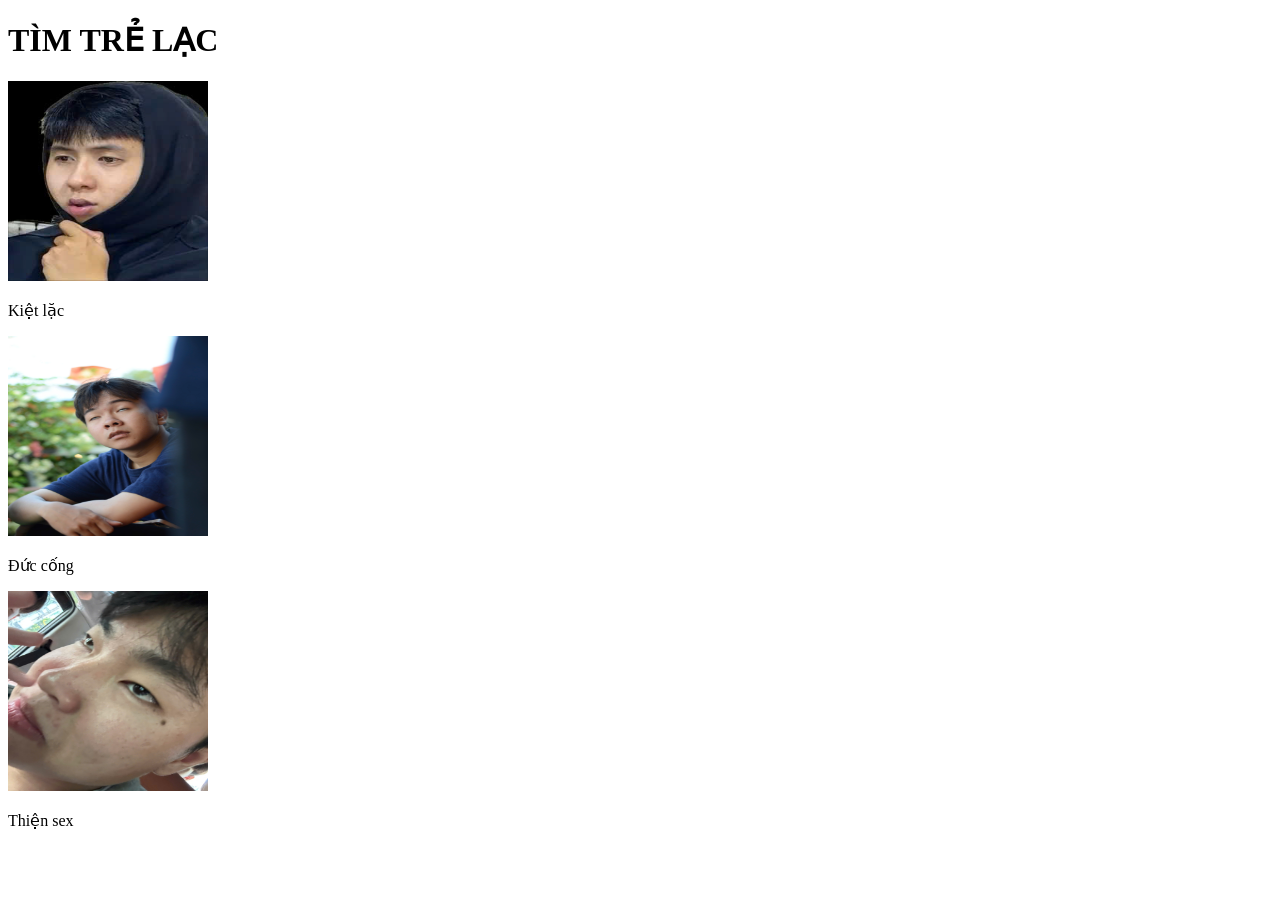
==== index.html @ 13239437 "DuAnTTL" ====
<!doctype html>
<html lang="vi">
  <head>
    <meta charset="UTF-8" />
    <meta name="viewport" content="width=device-width, initial-scale=1.0" />
    <title>Document</title>
  </head>
  <body>
    <h1>TÌM TRẺ LẠC</h1>
    <img src="./kiet.jpg" alt="Kiệt" width="200" height="200" />
    <p>Kiệt lặc</p>
    <img src="./qui.jpg" alt="Qui" width="200" height="200" />
    <p>Đức cống</p>
    <img src="./thien.jpg" alt="Thiện" width="200" height="200" />
    <p>Thiện sex</p>
  </body>
</html>
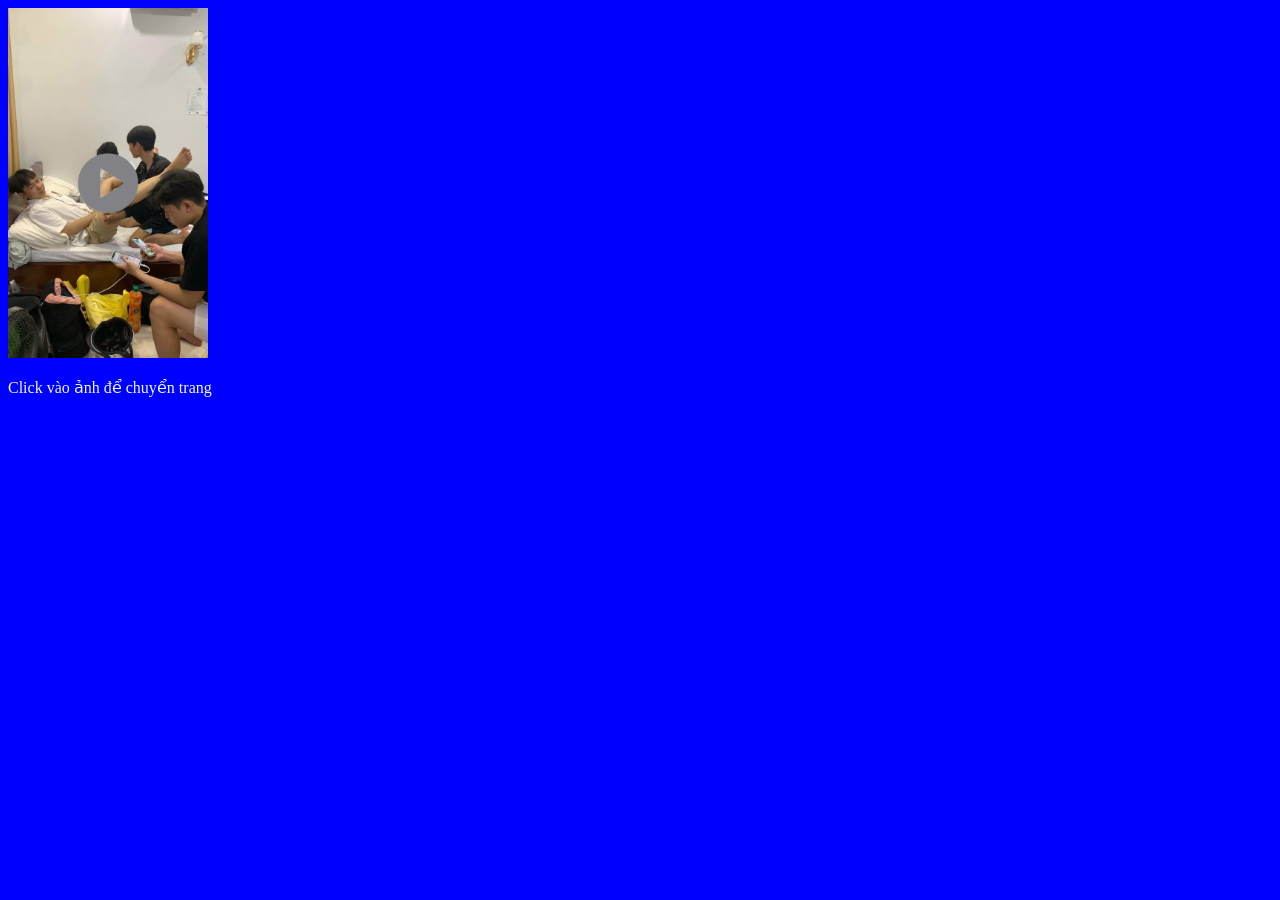
==== commit bb1eb883: "Add files via upload" ====
--- a/index.html
+++ b/index.html
@@ -3,15 +3,13 @@
   <head>
     <meta charset="UTF-8" />
     <meta name="viewport" content="width=device-width, initial-scale=1.0" />
+    <link rel="stylesheet" href="style.css" />
     <title>Document</title>
   </head>
   <body>
-    <h1>TÌM TRẺ LẠC</h1>
-    <img src="./kiet.jpg" alt="Kiệt" width="200" height="200" />
-    <p>Kiệt lặc</p>
-    <img src="./qui.jpg" alt="Qui" width="200" height="200" />
-    <p>Đức cống</p>
-    <img src="./thien.jpg" alt="Thiện" width="200" height="200" />
-    <p>Thiện sex</p>
+    <a href="/contact.html"
+      ><img src="/tapthe.jpg" width="200" height="350" alt=""
+    /></a>
+    <p>Click vào ảnh để chuyển trang</p>
   </body>
 </html>
--- a/style.css
+++ b/style.css
@@ -0,0 +1,38 @@
+body {
+  background-color: blue;
+}
+h1 {
+  color: aliceblue;
+}
+p {
+  color: aliceblue;
+}
+/* Container bên ngoài: dùng Flexbox để xếp ngang các khung ảnh */
+.image-container {
+  display: flex;
+  justify-content: left; /* Căn giữa toàn bộ cụm ảnh */
+  gap: 20px; /* Khoảng cách giữa các cụm ảnh */
+}
+
+/* Khung bọc từng ảnh và chữ: chia tỉ lệ kích thước */
+.image-card {
+  width: 30%; /* Mỗi cụm chiếm khoảng 30% chiều rộng */
+  display: flex;
+  flex-direction: column; /* Đảm bảo chữ bị đẩy xuống dưới ảnh */
+  align-items: center; /* Căn giữa ảnh và chữ */
+  text-align: center; /* Căn giữa nội dung chữ */
+}
+
+/* Định dạng cho bản thân bức ảnh */
+.image-card img {
+  width: 100%; /* Ảnh hiển thị vừa vặn với chiều rộng của khung bọc nó */
+  height: auto; /* Giữ nguyên tỷ lệ ảnh để không bị méo */
+  border-radius: 8px; /* Bo góc ảnh một chút cho đẹp */
+}
+
+/* Định dạng cho đoạn văn bản dưới ảnh */
+.image-card p {
+  margin-top: 10px; /* Tạo khoảng cách giữa ảnh và chữ phía dưới */
+  font-size: 16px;
+  color: #333;
+}
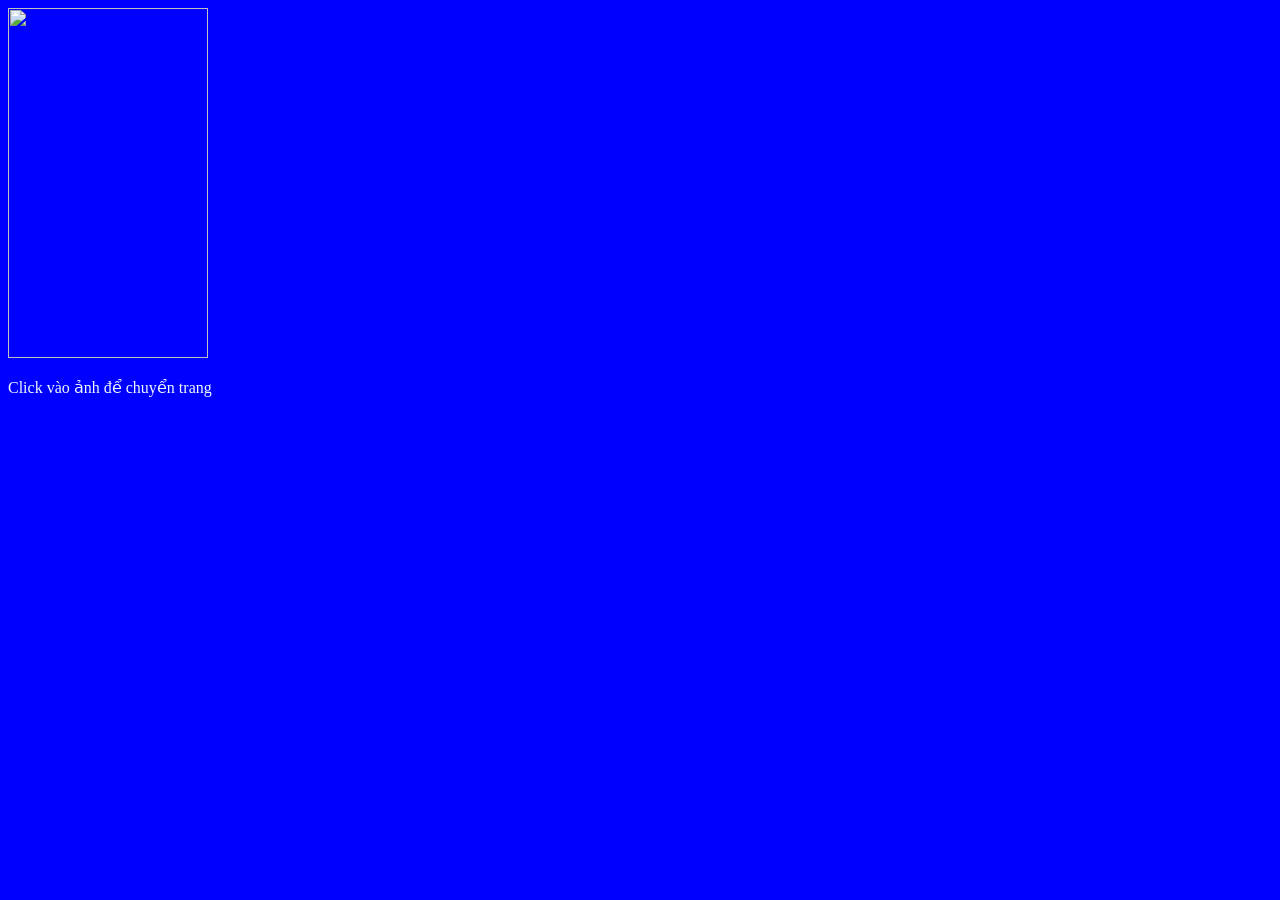
==== commit e7cb2877: "Add files via upload" ====
--- a/index.html
+++ b/index.html
@@ -8,7 +8,7 @@
   </head>
   <body>
     <a href="/contact.html"
-      ><img src="/tapthe.jpg" width="200" height="350" alt=""
+      ><img src="/tapthe.JPG" width="200" height="350" alt=""
     /></a>
     <p>Click vào ảnh để chuyển trang</p>
   </body>
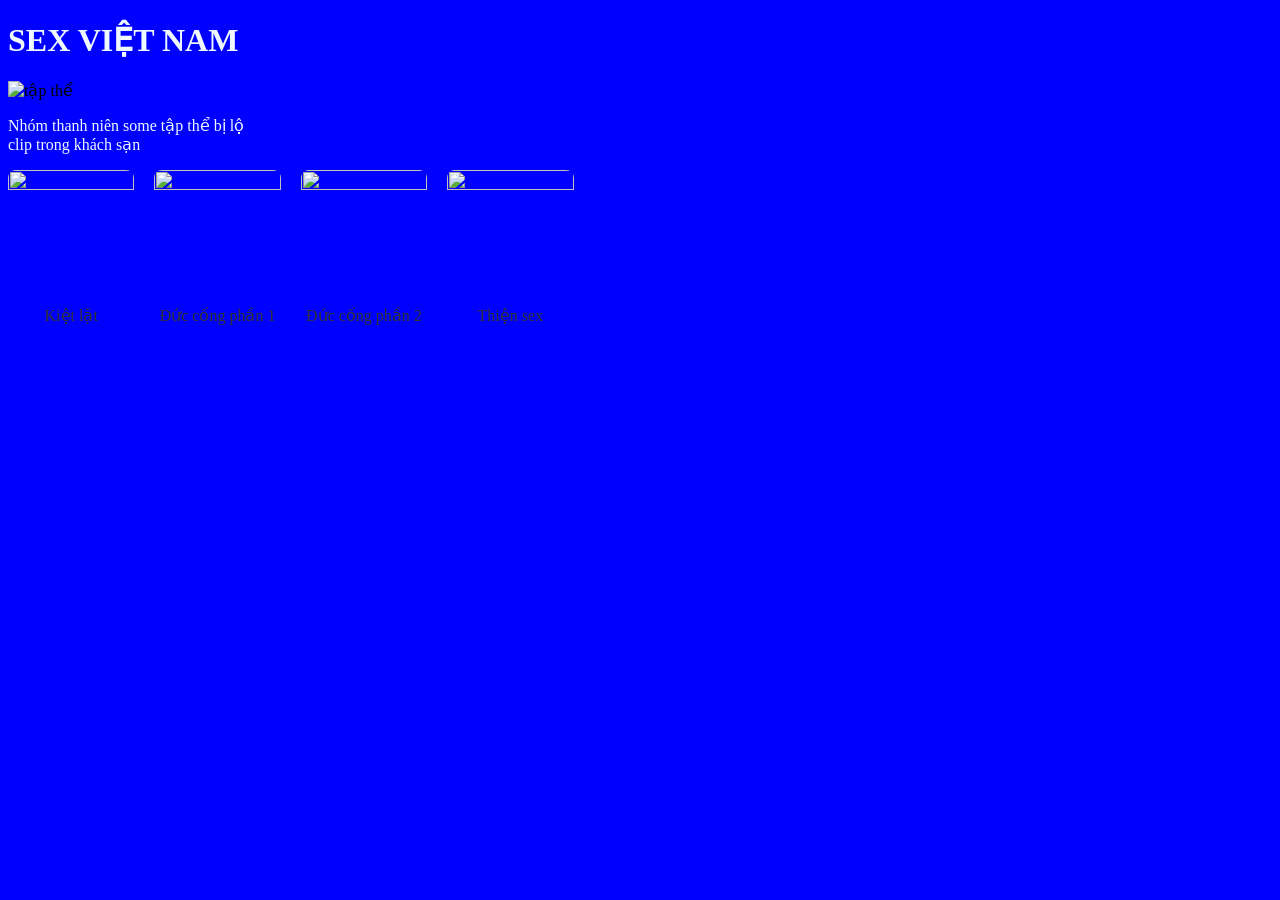
==== commit 417cd0fa: "Add files via upload" ====
--- a/index.html
+++ b/index.html
@@ -3,13 +3,32 @@
   <head>
     <meta charset="UTF-8" />
     <meta name="viewport" content="width=device-width, initial-scale=1.0" />
-    <link rel="stylesheet" href="style.css" />
+   <link rel="stylesheet" href="style.css" />
     <title>Document</title>
   </head>
   <body>
-    <a href="/contact.html"
-      ><img src="/tapthe.JPG" width="200" height="350" alt=""
-    /></a>
-    <p>Click vào ảnh để chuyển trang</p>
+    <h1>SEX VIỆT NAM</h1>
+    <img src="./img/tapthe.JPG" alt="tập thể" width="450" height="550" />
+    <p>Nhóm thanh niên some tập thể bị lộ</br>
+         clip trong khách sạn</p>
+         <div class="image-container">
+     <!-- Thêm class="image-card" vào đây -->
+     <div class="image-card">
+         <img src="./img/kiet.JPG" alt="" width="100" height="100">
+         <p>Kiệt lặt</p>
+     </div>
+     <div class="image-card">
+         <img src="./img/qui1.JPG" alt="" width="100" height="100">
+        <p>Đức cống phần 1</p>
+     </div>
+     <div class="image-card">
+         <img src="./img/qui2.JPG" alt="" width="100" height="100">
+         <p>Đức cống phần 2</p>
+     </div>
+     <div class="image-card">
+         <img src="./img/thien.JPG" alt="" width="100" height="100">
+         <p>Thiện sex</p>
+     </div>
+</div>
   </body>
 </html>
--- a/style.css
+++ b/style.css
@@ -16,7 +16,7 @@
 
 /* Khung bọc từng ảnh và chữ: chia tỉ lệ kích thước */
 .image-card {
-  width: 30%; /* Mỗi cụm chiếm khoảng 30% chiều rộng */
+  width: 10%; /* Mỗi cụm chiếm khoảng 30% chiều rộng */
   display: flex;
   flex-direction: column; /* Đảm bảo chữ bị đẩy xuống dưới ảnh */
   align-items: center; /* Căn giữa ảnh và chữ */
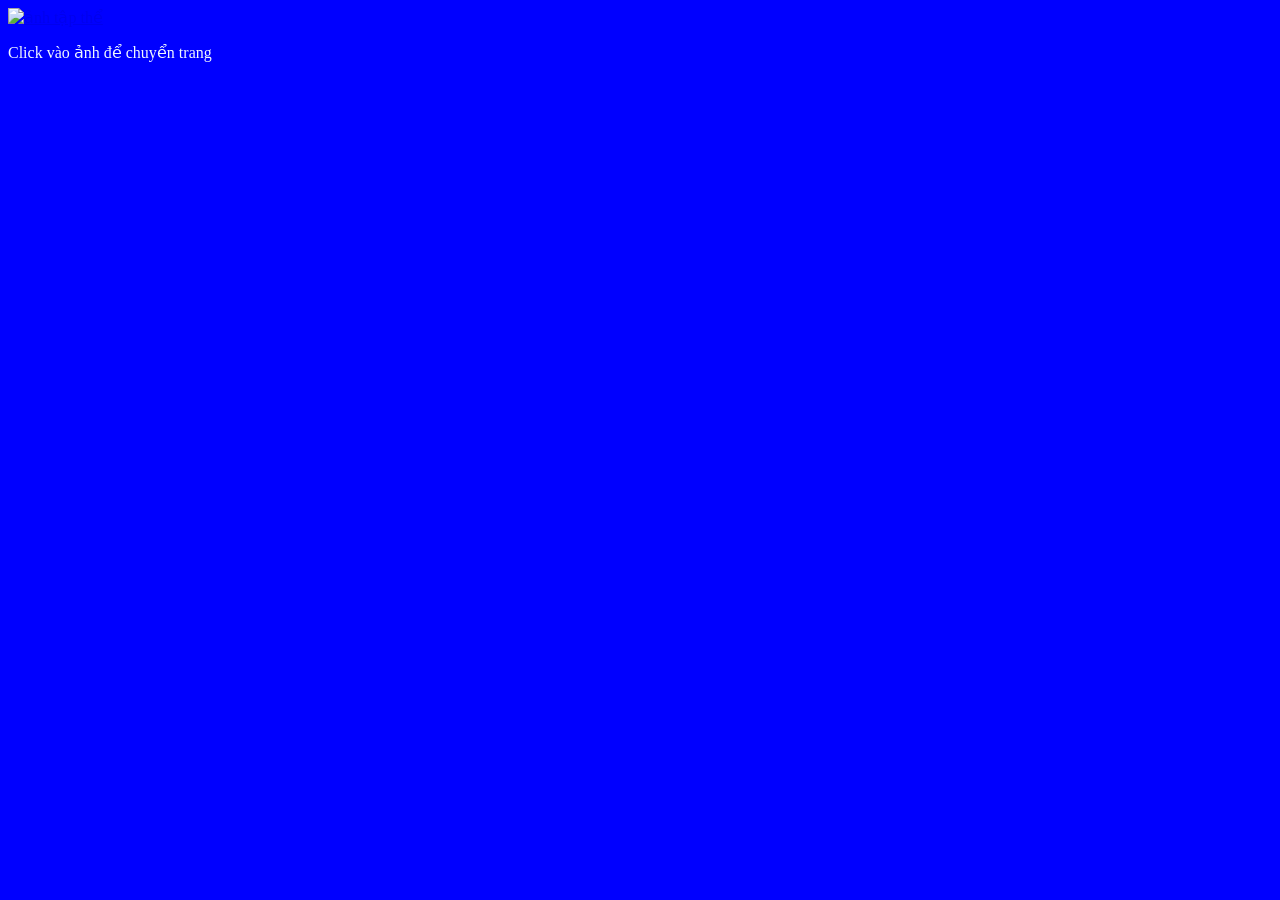
==== commit 0c075edb: "tapthe" ====
--- a/index.html
+++ b/index.html
@@ -3,32 +3,13 @@
   <head>
     <meta charset="UTF-8" />
     <meta name="viewport" content="width=device-width, initial-scale=1.0" />
-   <link rel="stylesheet" href="style.css" />
+    <link rel="stylesheet" href="style.css" />
     <title>Document</title>
   </head>
   <body>
-    <h1>SEX VIỆT NAM</h1>
-    <img src="./img/tapthe.JPG" alt="tập thể" width="450" height="550" />
-    <p>Nhóm thanh niên some tập thể bị lộ</br>
-         clip trong khách sạn</p>
-         <div class="image-container">
-     <!-- Thêm class="image-card" vào đây -->
-     <div class="image-card">
-         <img src="./img/kiet.JPG" alt="" width="100" height="100">
-         <p>Kiệt lặt</p>
-     </div>
-     <div class="image-card">
-         <img src="./img/qui1.JPG" alt="" width="100" height="100">
-        <p>Đức cống phần 1</p>
-     </div>
-     <div class="image-card">
-         <img src="./img/qui2.JPG" alt="" width="100" height="100">
-         <p>Đức cống phần 2</p>
-     </div>
-     <div class="image-card">
-         <img src="./img/thien.JPG" alt="" width="100" height="100">
-         <p>Thiện sex</p>
-     </div>
-</div>
+    <a href="contact.html"
+      ><img src="/img/tapthe.JPG" width="300" height="500" alt="ảnh tập thể"
+    /></a>
+    <p>Click vào ảnh để chuyển trang</p>
   </body>
 </html>
